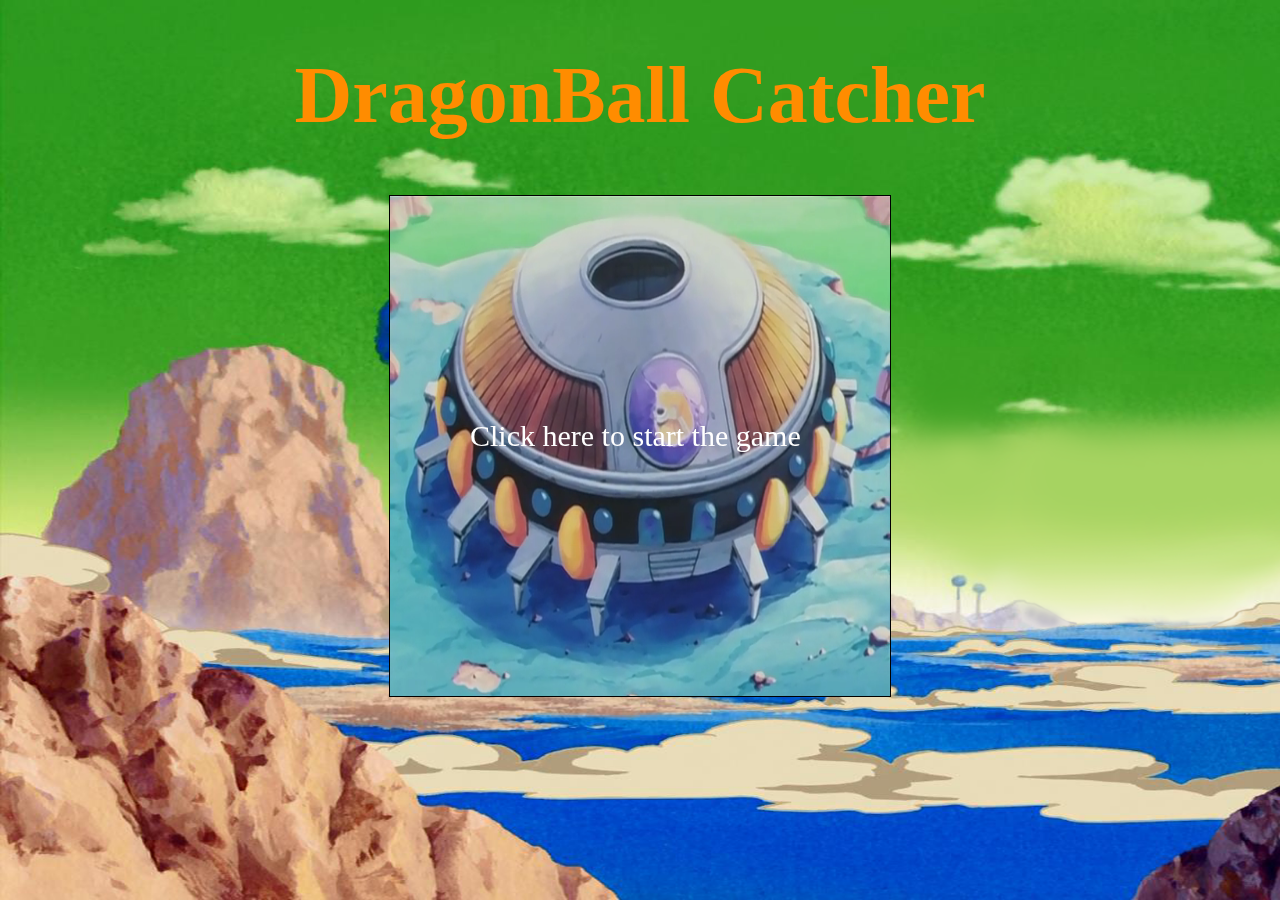
==== index.html @ 8aea5848 "title" ====
<html>

<head>
  <title>
    DragonBallZ
  </title>
  <link rel="stylesheet" href="style.css">
</head>

<body>

  <h1>DragonBall Catcher</h1>
  <div id="keys"></div>
  <canvas height="500" width="500" id="ctx" style="border:1px solid black">
    <script src="main.js"></script>
  </canvas>

</body>

</html>

<html>
---- style.css ----
h1 {
text-align: center;
color: darkorange;
font-size: 80px;
margin-top: 50px;
}
canvas {
   display: block;
  margin: 0 auto;

}


body {
  background-image: url("planetNamek.png");
background-size: cover;
}
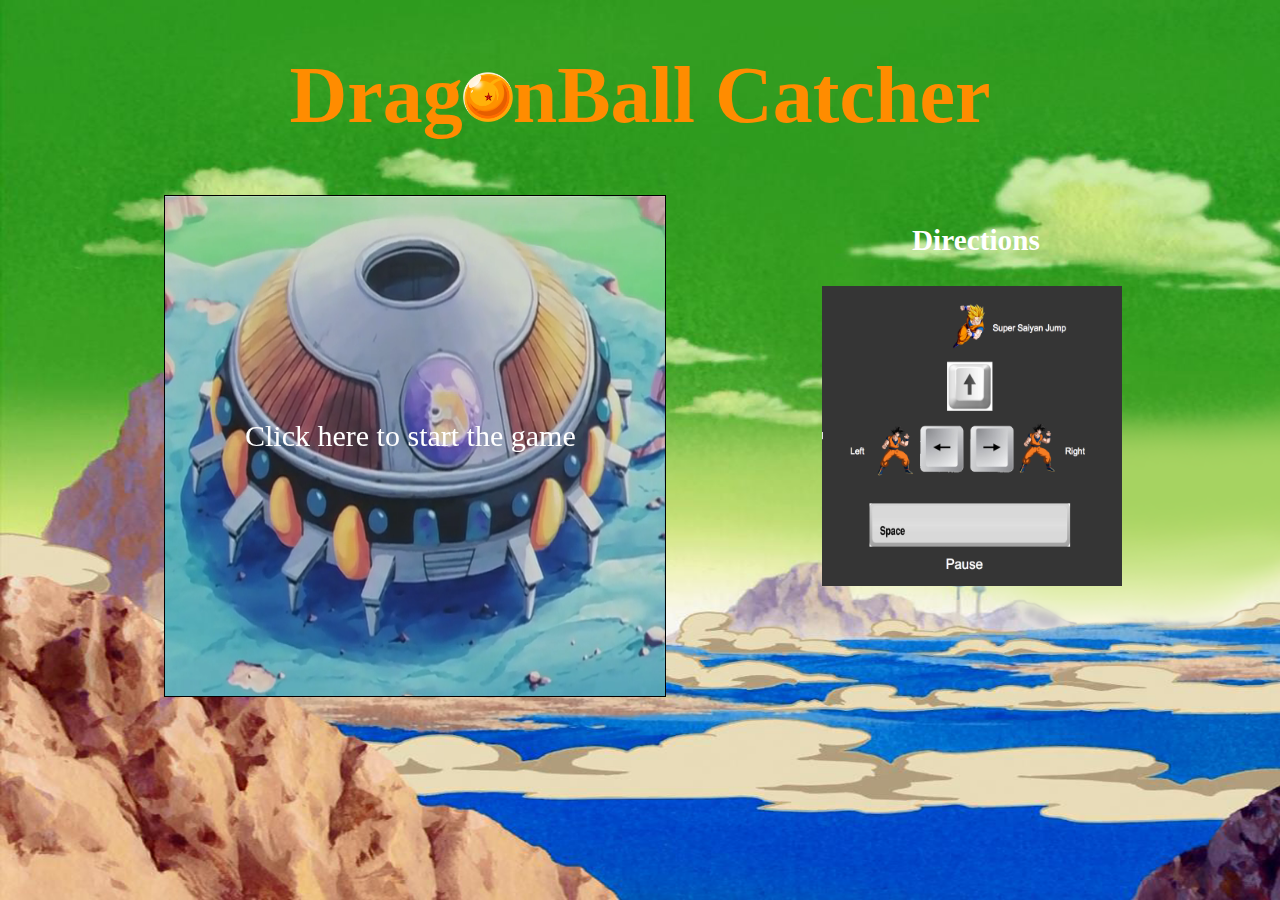
==== commit 6b43b5bd: "more styling"" ====
--- a/index.html
+++ b/index.html
@@ -9,8 +9,12 @@
 
 <body>
 
-  <h1>DragonBall Catcher</h1>
-  <div id="keys"></div>
+  <h1>Drag<img id="star"src="1star.png" height="50px" width="50px">nBall Catcher</h1>
+
+  <div id="keys"><div id="dir">
+    <h3>Directions</h3>
+  </div><img src="last.png" height= "300px" width="300px"></div>
+
   <canvas height="500" width="500" id="ctx" style="border:1px solid black">
     <script src="main.js"></script>
   </canvas>
--- a/style.css
+++ b/style.css
@@ -15,4 +15,17 @@
 body {
   background-image: url("planetNamek.png");
 background-size: cover;
-}+}
+
+#keys {
+  float:right;
+  margin-right: 150px;
+
+}
+
+#dir {
+   color: white;
+  font-size: 25px;
+  margin-left: 30%;
+
+}
